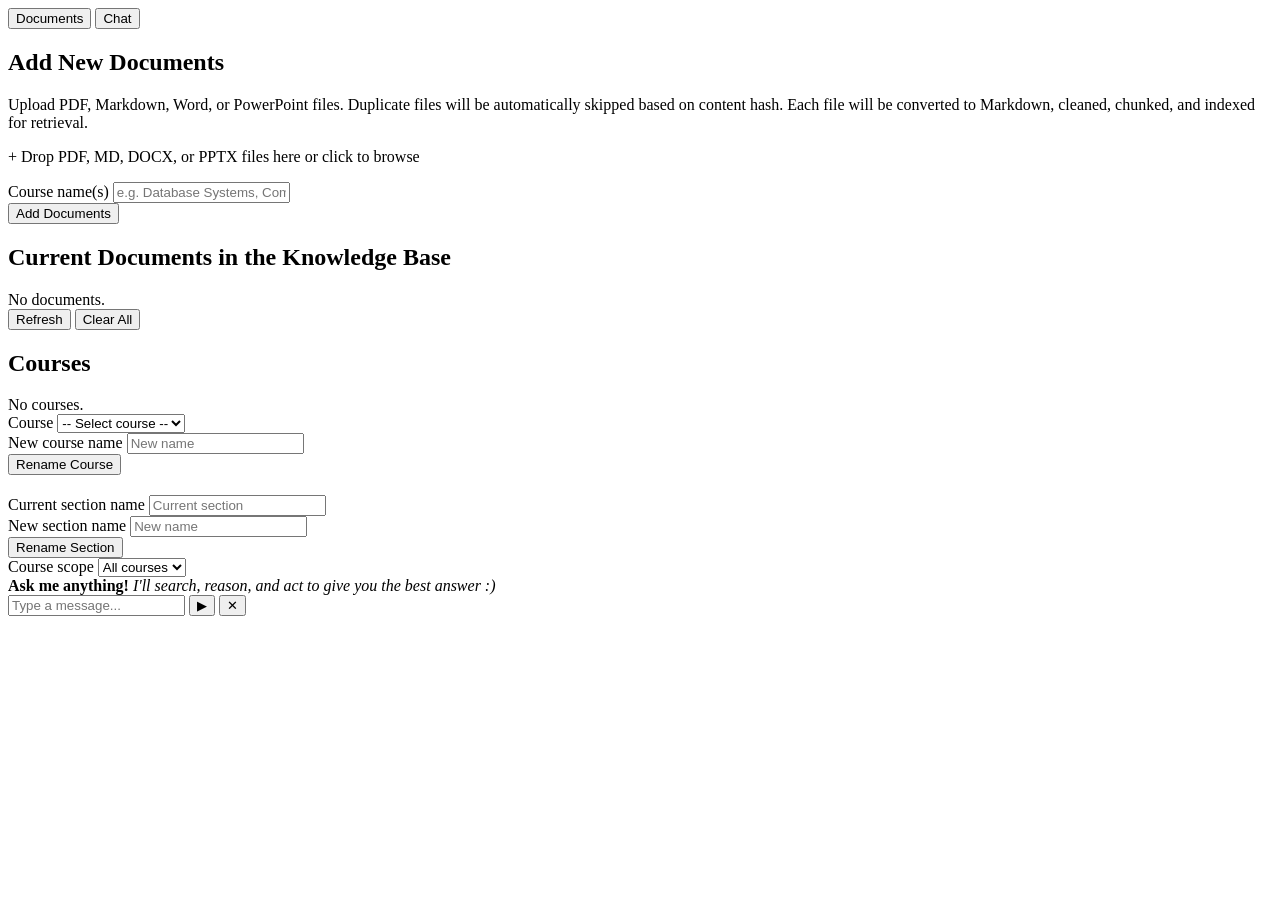
==== project/static/index.html @ 1a7f60c5 "前后端接口，webui优化" ====
<!DOCTYPE html>
<html lang="en" data-theme="dark">
<head>
    <meta charset="UTF-8">
    <meta name="viewport" content="width=device-width, initial-scale=1.0">
    <title>Agentic RAG</title>
    <link rel="stylesheet" href="/static/style.css">
</head>
<body>
    <div id="app">
        <!-- Tab bar -->
        <nav class="tab-nav">
            <button class="tab-btn active" data-tab="documents">Documents</button>
            <button class="tab-btn" data-tab="chat">Chat</button>
        </nav>

        <!-- ===== Documents Tab ===== -->
        <section id="tab-documents" class="tab-panel active">
            <h2>Add New Documents</h2>
            <p class="help-text">
                Upload PDF, Markdown, Word, or PowerPoint files. Duplicate files will be automatically skipped based on content hash. Each file will be converted to Markdown, cleaned, chunked, and indexed for retrieval.
            </p>

            <div class="upload-zone" id="upload-zone">
                <input type="file" id="file-input" multiple accept=".pdf,.md,.docx,.pptx" hidden>
                <div class="upload-placeholder" id="upload-placeholder">
                    <span class="upload-icon">+</span>
                    <span>Drop PDF, MD, DOCX, or PPTX files here</span>
                    <span class="upload-browse">or click to browse</span>
                </div>
                <ul class="file-preview-list hidden" id="file-preview-list"></ul>
            </div>

            <div class="form-group">
                <label for="course-names-input">Course name(s)</label>
                <input type="text" id="course-names-input" placeholder="e.g. Database Systems, Computer Networks">
            </div>

            <button id="add-btn" class="btn btn-primary">Add Documents</button>

            <div class="progress-wrap hidden" id="upload-progress-wrap">
                <div class="progress-bar"><div class="progress-bar-fill" id="upload-progress-bar"></div></div>
                <span class="progress-label" id="upload-progress-label"></span>
            </div>

            <h2>Current Documents in the Knowledge Base</h2>
            <div class="readonly-box" id="file-list">No documents.</div>

            <div class="btn-row">
                <button id="refresh-btn" class="btn">Refresh</button>
                <button id="clear-btn" class="btn btn-danger">Clear All</button>
            </div>

            <h2>Courses</h2>
            <div class="readonly-box" id="course-list">No courses.</div>

            <div class="form-row">
                <div class="form-group">
                    <label for="edit-course-dropdown">Course</label>
                    <select id="edit-course-dropdown"><option value="">-- Select course --</option></select>
                </div>
                <div class="form-group">
                    <label for="new-course-name">New course name</label>
                    <input type="text" id="new-course-name" placeholder="New name">
                </div>
            </div>
            <button id="rename-course-btn" class="btn">Rename Course</button>

            <div class="form-row" style="margin-top:20px">
                <div class="form-group">
                    <label for="section-current-name">Current section name</label>
                    <input type="text" id="section-current-name" placeholder="Current section">
                </div>
                <div class="form-group">
                    <label for="section-new-name">New section name</label>
                    <input type="text" id="section-new-name" placeholder="New name">
                </div>
            </div>
            <button id="rename-section-btn" class="btn">Rename Section</button>
        </section>

        <!-- ===== Chat Tab ===== -->
        <section id="tab-chat" class="tab-panel">
            <div class="chat-controls">
                <label for="chat-course-dropdown">Course scope</label>
                <select id="chat-course-dropdown">
                    <option value="">All courses</option>
                </select>
            </div>

            <div class="chat-container">
                <div class="chat-messages" id="chat-messages">
                    <div class="chat-placeholder" id="chat-placeholder">
                        <strong>Ask me anything!</strong>
                        <em>I'll search, reason, and act to give you the best answer :)</em>
                    </div>
                </div>
            </div>

            <form class="chat-input-form" id="chat-form" autocomplete="off">
                <input type="text" id="chat-input" placeholder="Type a message...">
                <button type="submit" class="btn btn-send" id="chat-send-btn" title="Send">&#9654;</button>
                <button type="button" class="btn btn-clear" id="chat-clear-btn" title="Clear session">&#10005;</button>
            </form>
        </section>
    </div>

    <div id="toast-container"></div>
    <script src="/static/app.js"></script>
</body>
</html>
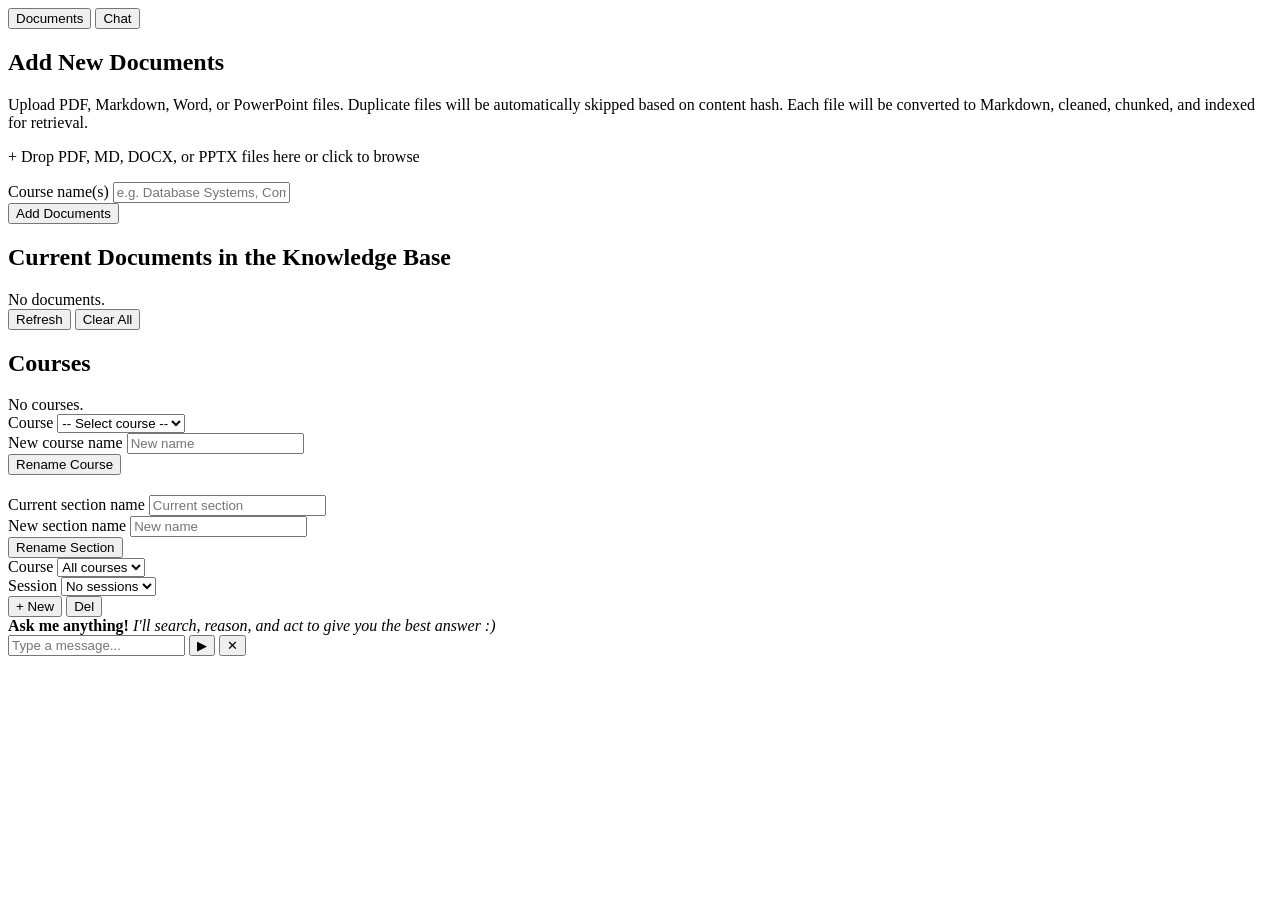
==== commit 7a65145c: "feat: multi-session per course with LLM-generated titles Support multiple isolated chat sessions und" ====
--- a/project/static/index.html
+++ b/project/static/index.html
@@ -82,10 +82,22 @@
         <!-- ===== Chat Tab ===== -->
         <section id="tab-chat" class="tab-panel">
             <div class="chat-controls">
-                <label for="chat-course-dropdown">Course scope</label>
-                <select id="chat-course-dropdown">
-                    <option value="">All courses</option>
-                </select>
+                <div class="chat-controls-row">
+                    <div class="chat-controls-group">
+                        <label for="chat-course-dropdown">Course</label>
+                        <select id="chat-course-dropdown">
+                            <option value="">All courses</option>
+                        </select>
+                    </div>
+                    <div class="chat-controls-group chat-session-group">
+                        <label for="chat-session-dropdown">Session</label>
+                        <select id="chat-session-dropdown">
+                            <option value="">No sessions</option>
+                        </select>
+                    </div>
+                    <button type="button" class="btn btn-sm" id="chat-new-session-btn" title="New session">+ New</button>
+                    <button type="button" class="btn btn-sm btn-danger-outline" id="chat-delete-session-btn" title="Delete session">Del</button>
+                </div>
             </div>
 
             <div class="chat-container">
